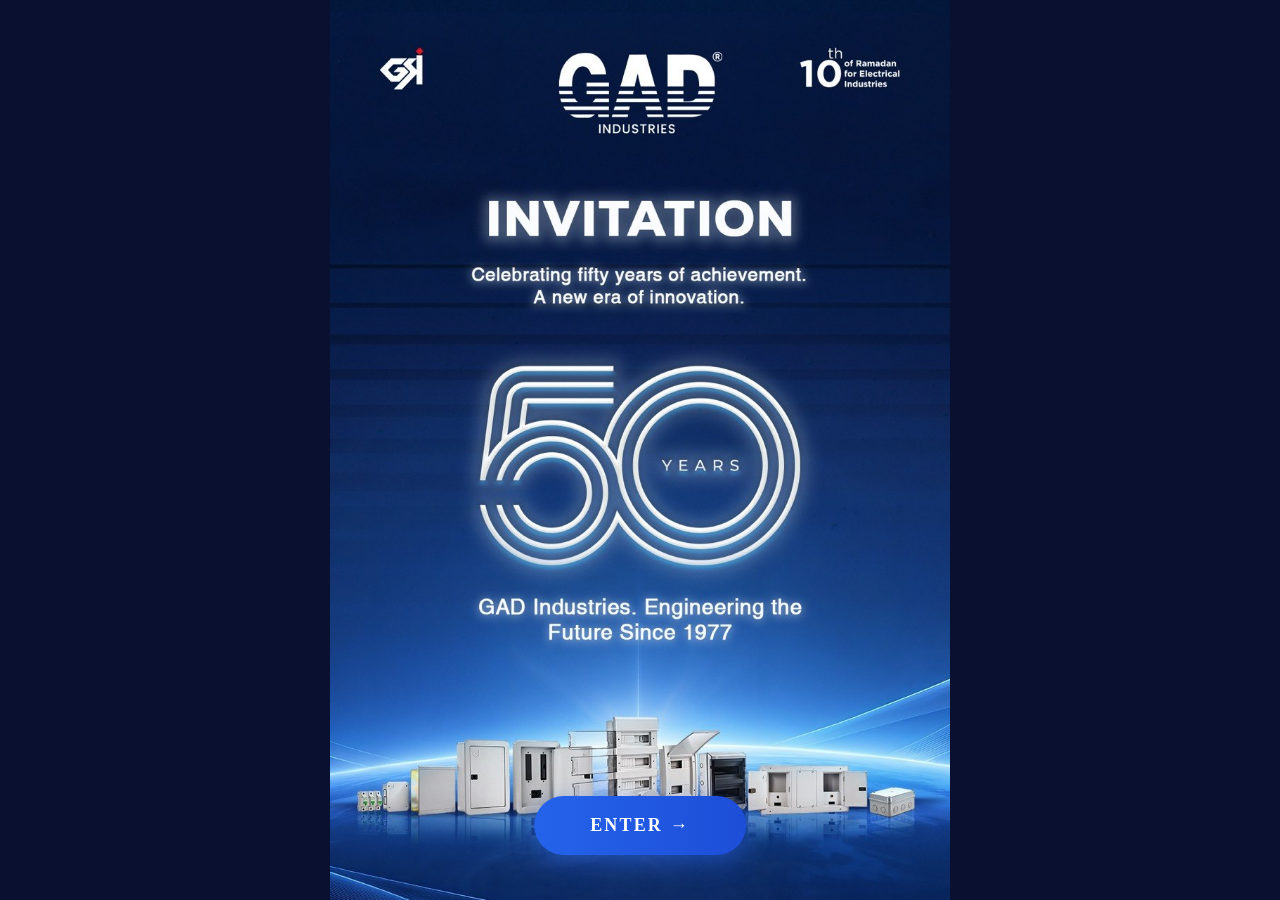
==== index.html @ 2a224b2d "new file:   .vscode/settings.json 	new file:   event.html 	new file:   hero.css 	new file:   images/" ====
<!DOCTYPE html>
<html lang="en" dir="ltr">
<head>
  <meta charset="UTF-8" />
  <meta name="viewport" content="width=device-width, initial-scale=1.0, viewport-fit=cover" />
  <title>GAD Industries | 50 Years Invitation</title>
  <link rel="stylesheet" href="hero.css" />
</head>
<body class="welcome-body">
  <main class="welcome-hero">
    <img
      class="welcome-image"
      src="images/photo_2026-11-10_18-02-05.jpg"
      alt="GAD Industries 50th anniversary invitation"
    />
    <a class="enter-link" href="event.html" aria-label="Enter event website">
      ENTER <span aria-hidden="true">&rarr;</span>
    </a>
  </main>
</body>
</html>
---- hero.css ----
/* ===== Welcome hero ===== */
.welcome-body {
  margin: 0;
  background: #0a1030;
}

.welcome-hero {
  position: relative;
  width: 100%;
  height: 100vh;
  height: 100svh;          
  overflow: hidden;
  background: #0a1030;
}

/* Main image: fills the entire section, no card, no border, no radius */
.welcome-image {
  position: absolute;
  inset: 0;
  z-index: 1;
  width: 100%;
  height: 100vh;
  object-fit: cover;
  object-position: center top;
  display: block;
  border-radius: 0;
}

/* Blurred backdrop: only used on landscape screens */
.welcome-bg {
  display: none;
}

/* ENTER button: floating pill at the bottom center */
.enter-link {
  position: absolute;
  z-index: 2;
  left: 50%;
  bottom: clamp(20px, 5vh, 56px);
  transform: translateX(-50%);

  padding: clamp(10px, 1.4vw, 16px) clamp(32px, 5vw, 56px);
  font-size: clamp(14px, 1.6vw, 18px);
  font-weight: 800;
  letter-spacing: 0.12em;
  line-height: 1.5;
  white-space: nowrap;
  text-decoration: none;
  color: #fff;

  background: linear-gradient(90deg, #2563eb, #1d4ed8);
  border-radius: 50px;
  box-shadow: 0 8px 24px rgba(37, 99, 235, 0.45);
  transition: transform 0.2s ease, box-shadow 0.2s ease;
}

.enter-link:hover,
.enter-link:focus-visible {
  transform: translateX(-50%) translateY(-2px);
  box-shadow: 0 12px 30px rgba(37, 99, 235, 0.6);
}

/* Landscape screens (desktop/tablet): the artwork is portrait, so show it
   whole in the center and extend its own colors to the sides */
@media (min-aspect-ratio: 1/1) {
  .welcome-bg {
    display: block;
    position: absolute;
    inset: -5%;
    z-index: 0;
    width: 110%;
    height: 110%;
    object-fit: cover;
    filter: blur(28px) brightness(0.75);
  }

  .welcome-image {
    object-fit: contain;
    object-position: center;
  }
}
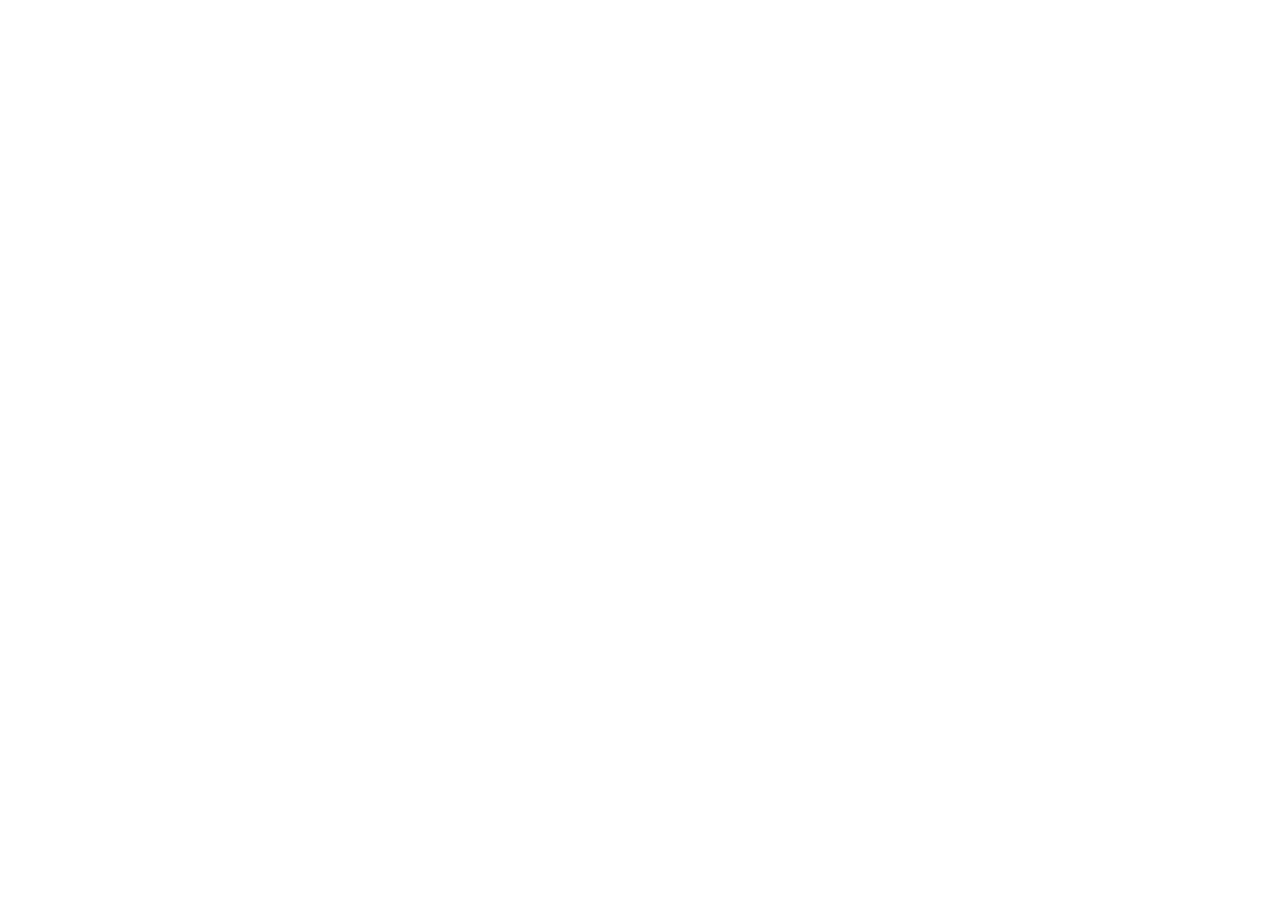
==== commit 088977f1: "Comment out DOCTYPE and image elements in index.html Commented out the DOCTYPE declaration and some " ====
--- a/index.html
+++ b/index.html
@@ -1,4 +1,4 @@
-<!DOCTYPE html>
+<!-- <!DOCTYPE html>
 <html lang="en" dir="ltr">
 <head>
   <meta charset="UTF-8" />
@@ -8,14 +8,14 @@
 </head>
 <body class="welcome-body">
   <main class="welcome-hero">
-    <img
+    <!-- <img
       class="welcome-image"
       src="images/photo_2026-11-10_18-02-05.jpg"
       alt="GAD Industries 50th anniversary invitation"
-    />
-    <a class="enter-link" href="event.html" aria-label="Enter event website">
+    /> -->
+    <!-- <a class="enter-link" href="event.html" aria-label="Enter event website">
       ENTER <span aria-hidden="true">&rarr;</span>
-    </a>
+    </a> 
   </main>
 </body>
-</html>+</html> -->
--- a/hero.css
+++ b/hero.css
@@ -1,3 +1,4 @@
+
 /* ===== Welcome hero ===== */
 .welcome-body {
   margin: 0;
@@ -8,30 +9,40 @@
   position: relative;
   width: 100%;
   height: 100vh;
-  height: 100svh;          
+  height: 100svh;
+  min-height: 500px;
   overflow: hidden;
   background: #0a1030;
 }
 
-/* Main image: fills the entire section, no card, no border, no radius */
+/* Blurred background fills empty space */
+.welcome-bg {
+  display: block;
+  position: absolute;
+  inset: -5%;
+  z-index: 0;
+  width: 110%;
+  height: 110%;
+  object-fit: cover;
+  object-position: center;
+  filter: blur(28px) brightness(0.65);
+  transform: scale(1.05);
+}
+
+/* Main invitation image - NEVER crop the artwork */
 .welcome-image {
   position: absolute;
   inset: 0;
   z-index: 1;
   width: 100%;
-  height: 100vh;
-  object-fit: cover;
-  object-position: center top;
+  height: 100%;
+  object-fit: contain;
+  object-position: center center;
   display: block;
   border-radius: 0;
 }
 
-/* Blurred backdrop: only used on landscape screens */
-.welcome-bg {
-  display: none;
-}
-
-/* ENTER button: floating pill at the bottom center */
+/* ENTER button */
 .enter-link {
   position: absolute;
   z-index: 2;
@@ -39,7 +50,9 @@
   bottom: clamp(20px, 5vh, 56px);
   transform: translateX(-50%);
 
-  padding: clamp(10px, 1.4vw, 16px) clamp(32px, 5vw, 56px);
+  padding: clamp(10px, 1.4vw, 16px)
+           clamp(32px, 5vw, 56px);
+
   font-size: clamp(14px, 1.6vw, 18px);
   font-weight: 800;
   letter-spacing: 0.12em;
@@ -60,22 +73,47 @@
   box-shadow: 0 12px 30px rgba(37, 99, 235, 0.6);
 }
 
-/* Landscape screens (desktop/tablet): the artwork is portrait, so show it
-   whole in the center and extend its own colors to the sides */
-@media (min-aspect-ratio: 1/1) {
-  .welcome-bg {
-    display: block;
-    position: absolute;
-    inset: -5%;
-    z-index: 0;
-    width: 110%;
-    height: 110%;
-    object-fit: cover;
-    filter: blur(28px) brightness(0.75);
+/* ===== Mobile screens ===== */
+@media (max-width: 600px) {
+  .welcome-hero {
+    min-height: 500px;
   }
 
   .welcome-image {
     object-fit: contain;
-    object-position: center;
+    object-position: center center;
   }
-}+
+  .welcome-bg {
+    filter: blur(20px) brightness(0.6);
+  }
+
+  .enter-link {
+    /* bottom: clamp(16px, 3vh, 30px); */
+    padding: 11px 34px;
+    font-size: 14px;
+  }
+}
+
+/* ===== Landscape screens: desktop and tablets ===== */
+@media (min-aspect-ratio: 1/1) {
+  .welcome-image {
+    object-fit: contain;
+    object-position: center center;
+  }
+
+  .welcome-bg {
+    filter: blur(28px) brightness(0.65);
+  }
+}
+
+/* ===== Very small screens ===== */
+@media (max-height: 600px) {
+  .welcome-image {
+    object-fit: contain;
+  }
+
+  .enter-link {
+    bottom: 12px;
+  }
+}
